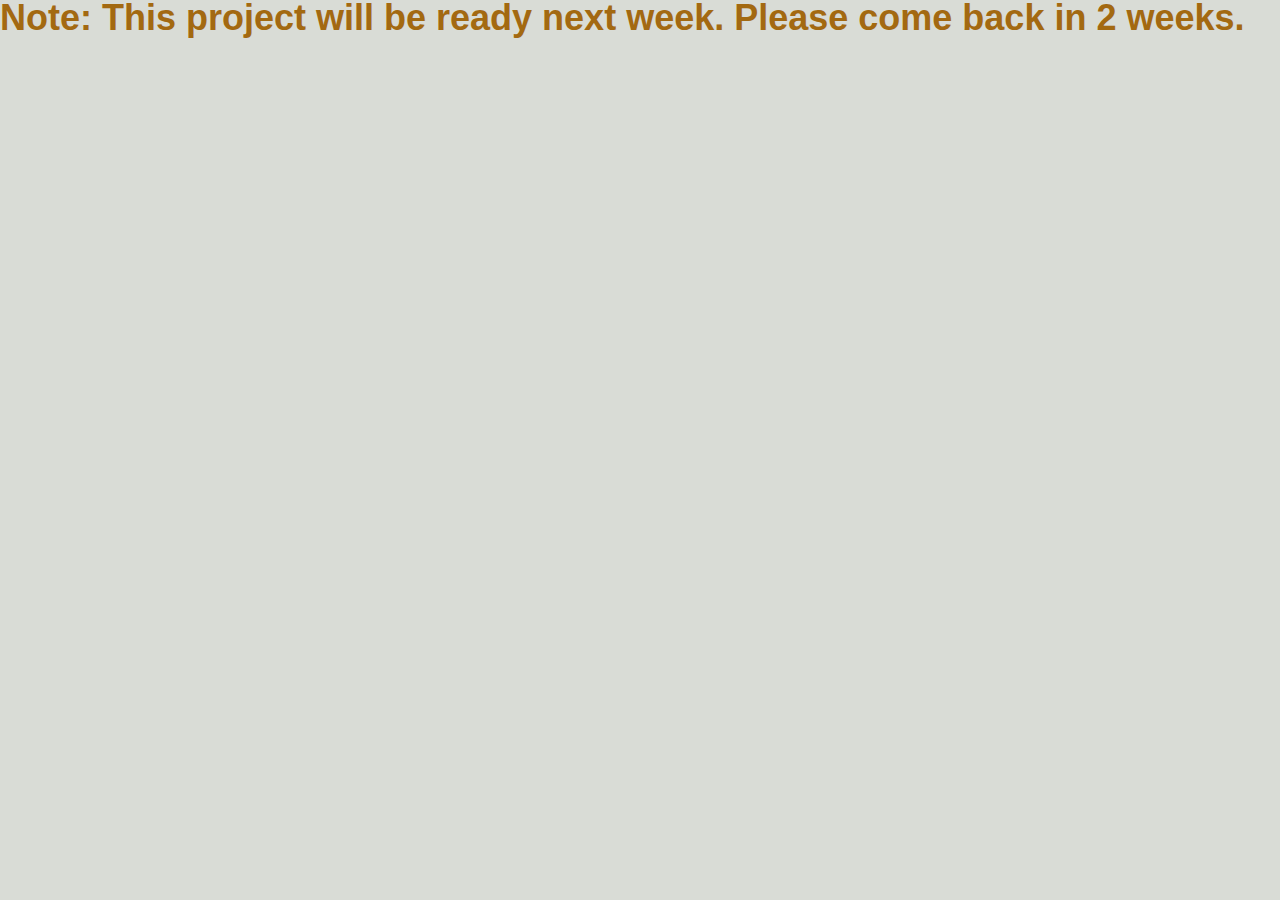
==== coming-soon.html @ 4dbeb7e0 "Added coming soon page; more changes to sytling; added a parapgrpah about myself" ====
<!DOCTYPE html>
<html lang="en">
<head>
    <meta charset="UTF-8">
    <meta http-equiv="X-UA-Compatible" content="IE=edge">
    <meta name="viewport" content="width=device-width, initial-scale=1.0">
    <title>Coming Soon</title>
    <link rel="stylesheet" href="assets/css/reset.css" />
  <link rel="stylesheet" href="./assets/css/style.css" />
</head>
<body>
  <h2>Note: This project will be ready next week.  Please come back in 2 weeks.</h2>
</body>
</html>
---- assets/css/style.css ----
:root{
    --brown: rgb(163, 105, 17);
}

body {
    background-color: #d9dcd6;
}


h2 {
    margin-bottom: 20px;
    font-size: 36px;
    color: var(--brown);

}

h3 {
    margin-bottom: 10px;
    text-align: left;
    color:var(--brown);
}

ul {
    list-style-type: none;
}

li {
    display: inline-block;
    margin-left: 25px;
}

a {
    color: #ffffff;
    text-decoration: underline;
}

p {
    font-size: 16px;
    color: var(--brown);
    font-weight:100;
}

/* Header section*/
header {
    display:flex; 
    width:100%;
    flex-direction:row;

    padding: 20px;
    font-family: 'Trebuchet MS', 'Lucida Sans Unicode', 'Lucida Grande', 'Lucida Sans', Arial, sans-serif;
    background-color: var(--brown);
    color: #ffffff;
}

/* Title in header */
h1 {
    display: flex;
    justify-content: flex-start;
    flex: 1 0 20%;
    font-size: 48px;
}

/*navigation links in the header*/
nav {
    display:flex;
    padding-top: 15px;
    margin-right: 20px;
    justify-content:flex-end; 
    flex-direction: row;
    float: right;
    font-family: 'Gill Sans', 'Gill Sans MT', Calibri, 'Trebuchet MS', sans-serif;
    font-size: 20px;
}

/* Subtitle section */
.subtitle{
    position:relative;
    height: 200px;
    width: 100%;
    margin-bottom: 25px;
    background-image: url("../images/subtitle_img.jpg "); 
    background-size: cover;
    background-position: center;
    background-blend-mode:lighten;
}

.subtitle h2{
  position: absolute;
  bottom: 8px;
  right: 16px;
  color: var(--brown);
}

.subtitle img{
    position:absolute;
    bottom: 16px;
    right:16px;
    height:85%;
    width:10%;
}

/* create our main grid with flexbox, use negative margins to offset the padding on the .card-column class */
.row {
    display: flex;
    flex-wrap: wrap;
    flex-direction: row;
    margin-left: -1.5rem;
    margin-right: -1.5rem;
    margin-top:0rem;
  }
  
  .justify-center {
    justify-content: center;
  }

  /* section titles on left side of page */
.title-column {
    flex: 1 0 20%;
    padding: 2rem;
    /* when the screen resizes, make it so our columns don't jump in size */
    transition: flex-basis 500ms linear;
    margin-bottom: 1.5rem;

    border-right: solid var(--brown);
  }

  /* content on right side */
  .content-column {
    flex: 1 0 80%;
    padding: 1.5rem;
    /* when the screen resizes, make it so our columns don't jump in size */
    transition: flex-basis 500ms linear;
    margin-bottom: 1.5rem;
  }

  .content-column p{
    position:relative;
    width:79%;
    padding-top:0rem;
    padding-left:2rem;
  }

  /* The first work which needed to be bigger than all others */
  .bigWork{
    position:relative;
    height: 200px;
    width: 79%;
    padding:2rem;
    margin-left: 2rem;
    background-image: url("../images/images.jpg "); 
    background-size: cover;
    background-position:center;
    border: solid var(--brown);
}
/* All other work are of smaller but same size */
.smallWork {
    position:relative;
    height: 200px;
    width: 39%;
    padding:2rem;
    padding-right:0;
    margin-top:1rem;
    margin-left: 2rem;
    background-image: url("../images/images.jpg ");  
    background-size: cover;
    background-position:center;
    border: solid var(--brown);
}

/* smaller margin space between works on a row */
 .row a:nth-child(even){
    margin-left:1rem;
} 

/* Hightlight a work on hover */
.bigWork:hover,
.smallWork:hover {
    border:dashed darkorange;
    background-image: url("../images/subtitle_img.jpg");
}

/* heading of works */
h6{
    color:var(--brown);
    text-decoration: underline;
    padding:3rem;
    padding-left:0;
    flex: 1 0 25%;
}

/* Contack links */
figure a{
    color: var(--brown);
}

.justify-left{
    margin-left:2rem;
}

/* nav links should become column on smaller screen */
@media screen and (max-width: 768px) {

    h1{
        flex-direction:column;
        justify-content: center;
    }
    nav {
      flex-direction: column;
      justify-content: center;
    }
  
  }
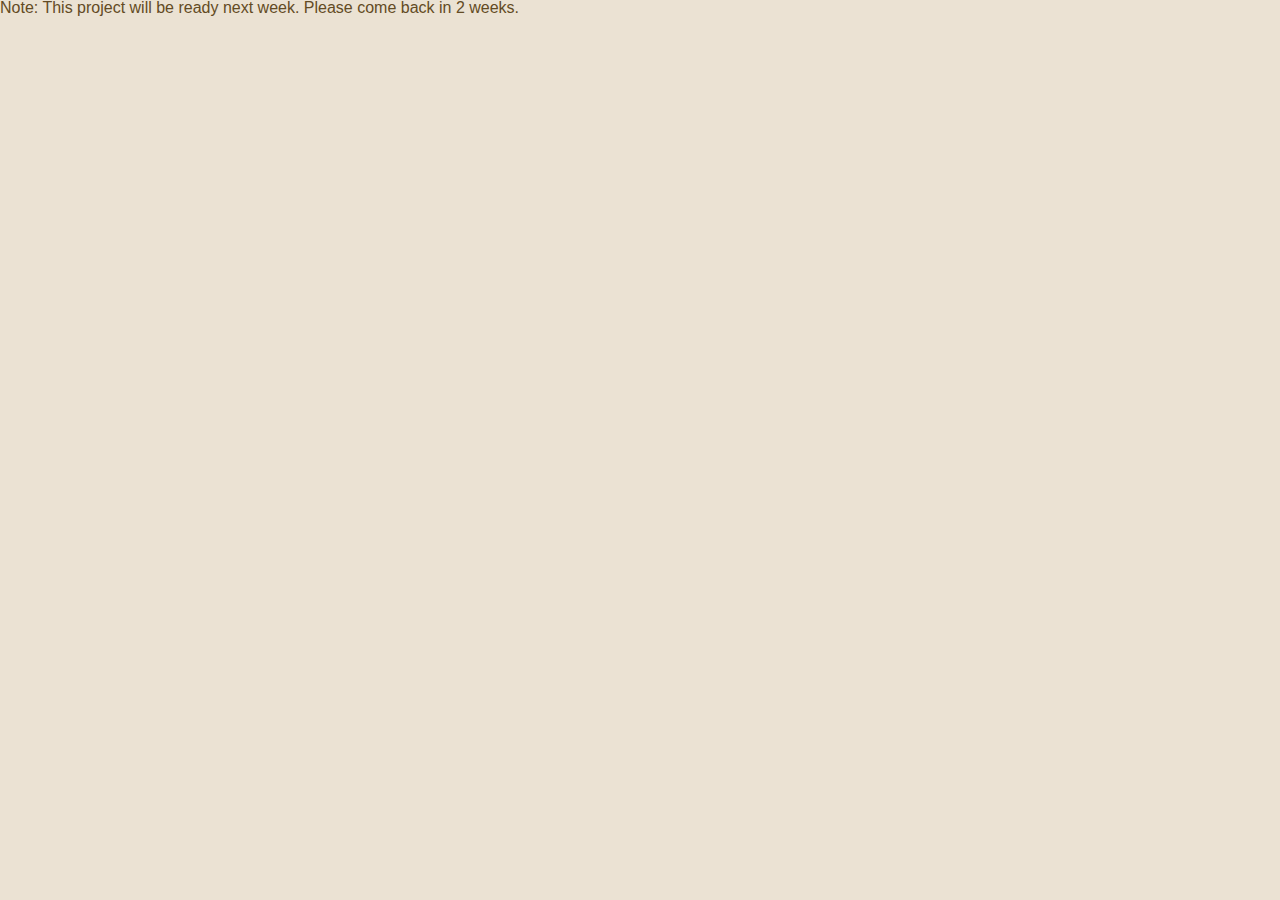
==== commit 3c58d333: "changed a color in style sheet" ====
--- a/coming-soon.html
+++ b/coming-soon.html
@@ -9,6 +9,6 @@
   <link rel="stylesheet" href="./assets/css/style.css" />
 </head>
 <body>
-  <h2>Note: This project will be ready next week.  Please come back in 2 weeks.</h2>
+  <h3>Note: This project will be ready next week.  Please come back in 2 weeks.</h2>
 </body>
 </html>--- a/assets/css/style.css
+++ b/assets/css/style.css
@@ -1,9 +1,12 @@
 :root{
     --brown: rgb(163, 105, 17);
+    --dark: brown;
+    --choclate: rgb(99, 75, 36);
+    --back: rgb(235, 226, 211);
 }
 
 body {
-    background-color: #d9dcd6;
+    background-color:var(--back);
 }
 
 
@@ -17,7 +20,8 @@
 h3 {
     margin-bottom: 10px;
     text-align: left;
-    color:var(--brown);
+    color:var(--choclate);
+    font-weight: 200;
 }
 
 ul {
@@ -36,7 +40,7 @@
 
 p {
     font-size: 16px;
-    color: var(--brown);
+    color: var(--choclate);
     font-weight:100;
 }
 
@@ -72,6 +76,8 @@
     font-size: 20px;
 }
 
+/*class selector*/
+
 /* Subtitle section */
 .subtitle{
     position:relative;
@@ -108,10 +114,17 @@
     margin-right: -1.5rem;
     margin-top:0rem;
   }
+
+  .abt{
+    color:var(--brown);
+    font-weight: 100;
+  } 
   
   .justify-center {
     justify-content: center;
   }
+
+  
 
   /* section titles on left side of page */
 .title-column {
@@ -161,11 +174,30 @@
     padding-right:0;
     margin-top:1rem;
     margin-left: 2rem;
-    background-image: url("../images/images.jpg ");  
-    background-size: cover;
-    background-position:center;
     border: solid var(--brown);
-}
+    background-image: url("../images/images.jpg");  
+    background-size: cover;
+    background-position:center;
+}
+
+.contactImg{
+    background-image: url("../images/contact.png");  
+    background-size: cover;
+    background-position:center;
+}
+
+.accImg{
+    background-image: url("../images/accImg.jpg");  
+    background-size: cover;
+    background-position:center;
+}
+
+.cheatImg{
+    background-image: url("../images/cheatImg.jpg");  
+    background-size: cover;
+    background-position:center;
+}
+
 
 /* smaller margin space between works on a row */
  .row a:nth-child(even){
@@ -176,10 +208,10 @@
 .bigWork:hover,
 .smallWork:hover {
     border:dashed darkorange;
-    background-image: url("../images/subtitle_img.jpg");
-}
-
-/* heading of works */
+    /* background-image: url("../images/subtitle_img.jpg"); */
+}
+
+/* heading of contacts */
 h6{
     color:var(--brown);
     text-decoration: underline;
@@ -200,16 +232,25 @@
 /* nav links should become column on smaller screen */
 @media screen and (max-width: 768px) {
 
-    h1{
+    h1,
+    nav,
+    .row{
         flex-direction:column;
         justify-content: center;
     }
-    nav {
-      flex-direction: column;
-      justify-content: center;
+
+    .subtitle img{
+        width:40%;
     }
   
   }
 
-
-
+  @media screen and (max-width: 992px) {
+
+    .subtitle img{
+        width:20%;
+    }
+  
+  }
+
+
